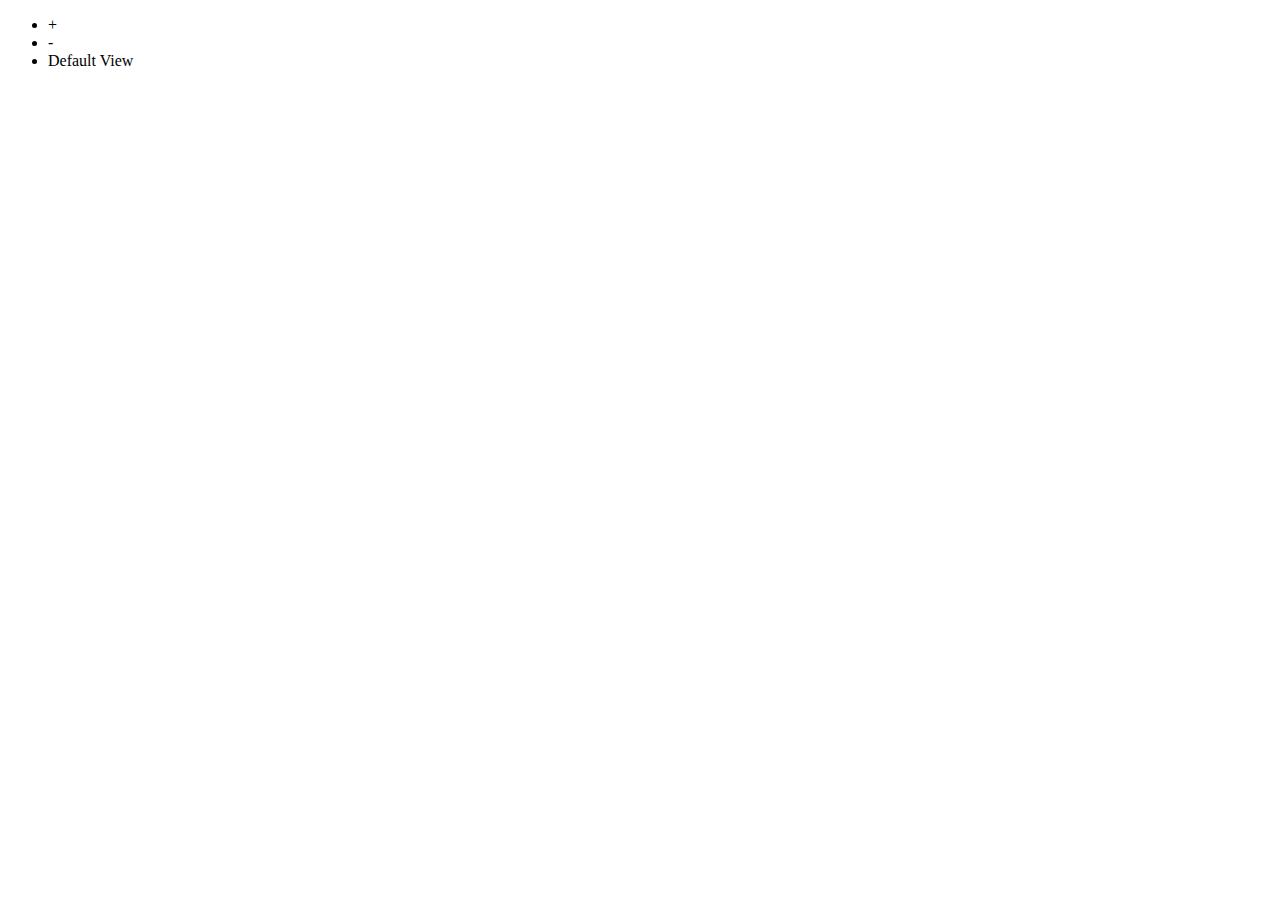
==== index.html @ 040c7129 "change map" ====
<!DOCTYPE html>
<html>
<head lang="en">
    <meta charset="UTF-8">
    <meta name="viewport" content="width=device-width, initial-scale=1.0 maximum-scale=1.0 user-scalable=no">
    <title></title>
</head>
<body>
<script src="js/three.min.js"></script>
<script src="js/Detector.js"></script>
<script src="js/OrbitControls.js"></script>
<script src="js/IndoorMap.js"></script>
<script src="js/Projector.js"></script>
<script src="js/stats.min.js"></script>
<script src="js/IndoorMap2d.js"></script>
<script src="js/IndoorMap3d.js"></script>
<script src="js/Theme.js"></script>
<link href="css/indoor3D.css" rel="stylesheet">

<div id="indoor3d" style="width: 800px; height: 500px; top:0px; left: 0px; position: absolute"></div>
<script>

    var params = {
        mapDiv:"indoor3d",
        dim:"3d"
    }
    var map = IndoorMap(params);
   
    map.load('data/testMapData.json', function(){
        //map.setTheme(testTheme);
        map.showAreaNames(true).setSelectable(true);
        var ul = IndoorMap.getUI(map);
        
        document.body.appendChild(ul);
        
    });

</script>
<!-- buttons just for test-->
<div class="testButton">
<ul >
    <li onclick="map.zoomIn(1.2)">+</li>
    <li onclick="map.zoomOut(0.8)">-</li>
    <!--<li onclick="map.setTopView()">Top View</li>-->
    <li onclick="map.setDefaultView()">Default View</li>

</ul>
</div>
</body>
</html>
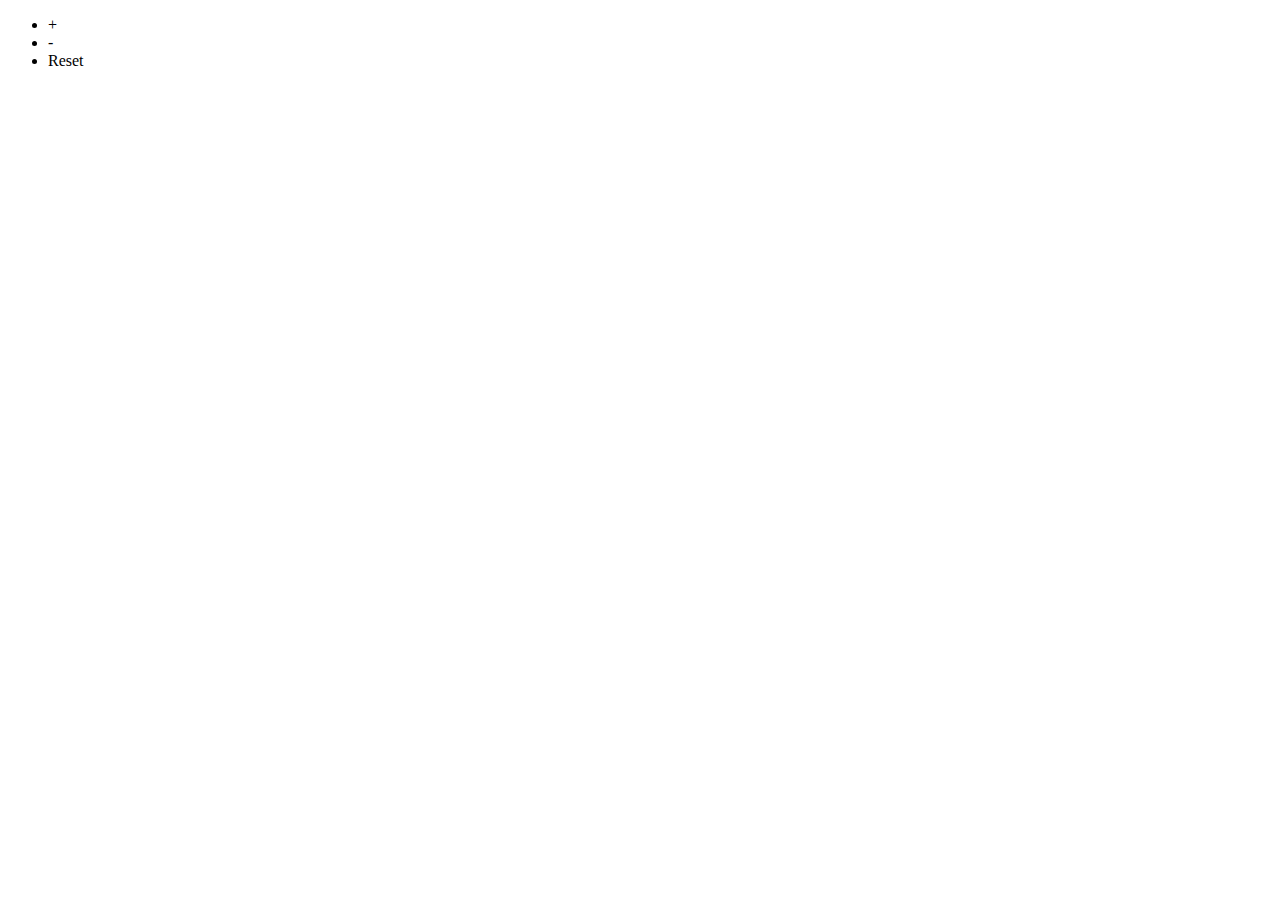
==== commit 2e33d703: "update map behavior" ====
--- a/index.html
+++ b/index.html
@@ -3,7 +3,7 @@
 <head lang="en">
     <meta charset="UTF-8">
     <meta name="viewport" content="width=device-width, initial-scale=1.0 maximum-scale=1.0 user-scalable=no">
-    <title></title>
+    <title>Ruckathon-FiveGuys</title>
 </head>
 <body>
 <script src="js/three.min.js"></script>
@@ -17,7 +17,7 @@
 <script src="js/Theme.js"></script>
 <link href="css/indoor3D.css" rel="stylesheet">
 
-<div id="indoor3d" style="width: 800px; height: 500px; top:0px; left: 0px; position: absolute"></div>
+<div id="indoor3d" style="width: 1400px; height: 700px; top:0px; left: 0px; position: absolute"></div>
 <script>
 
     var params = {
@@ -27,7 +27,7 @@
     var map = IndoorMap(params);
    
     map.load('data/testMapData.json', function(){
-        //map.setTheme(testTheme);
+        // map.setTheme(testTheme);
         map.showAreaNames(true).setSelectable(true);
         var ul = IndoorMap.getUI(map);
         
@@ -39,10 +39,10 @@
 <!-- buttons just for test-->
 <div class="testButton">
 <ul >
-    <li onclick="map.zoomIn(1.2)">+</li>
+    <li onclick="map.zoomIn(0.8)">+</li>
     <li onclick="map.zoomOut(0.8)">-</li>
-    <!--<li onclick="map.setTopView()">Top View</li>-->
-    <li onclick="map.setDefaultView()">Default View</li>
+    <li onclick="map.setDefaultView()">Reset</li>
+    <!--<li onclick="map.setDefaultView()">Default View</li>-->
 
 </ul>
 </div>
